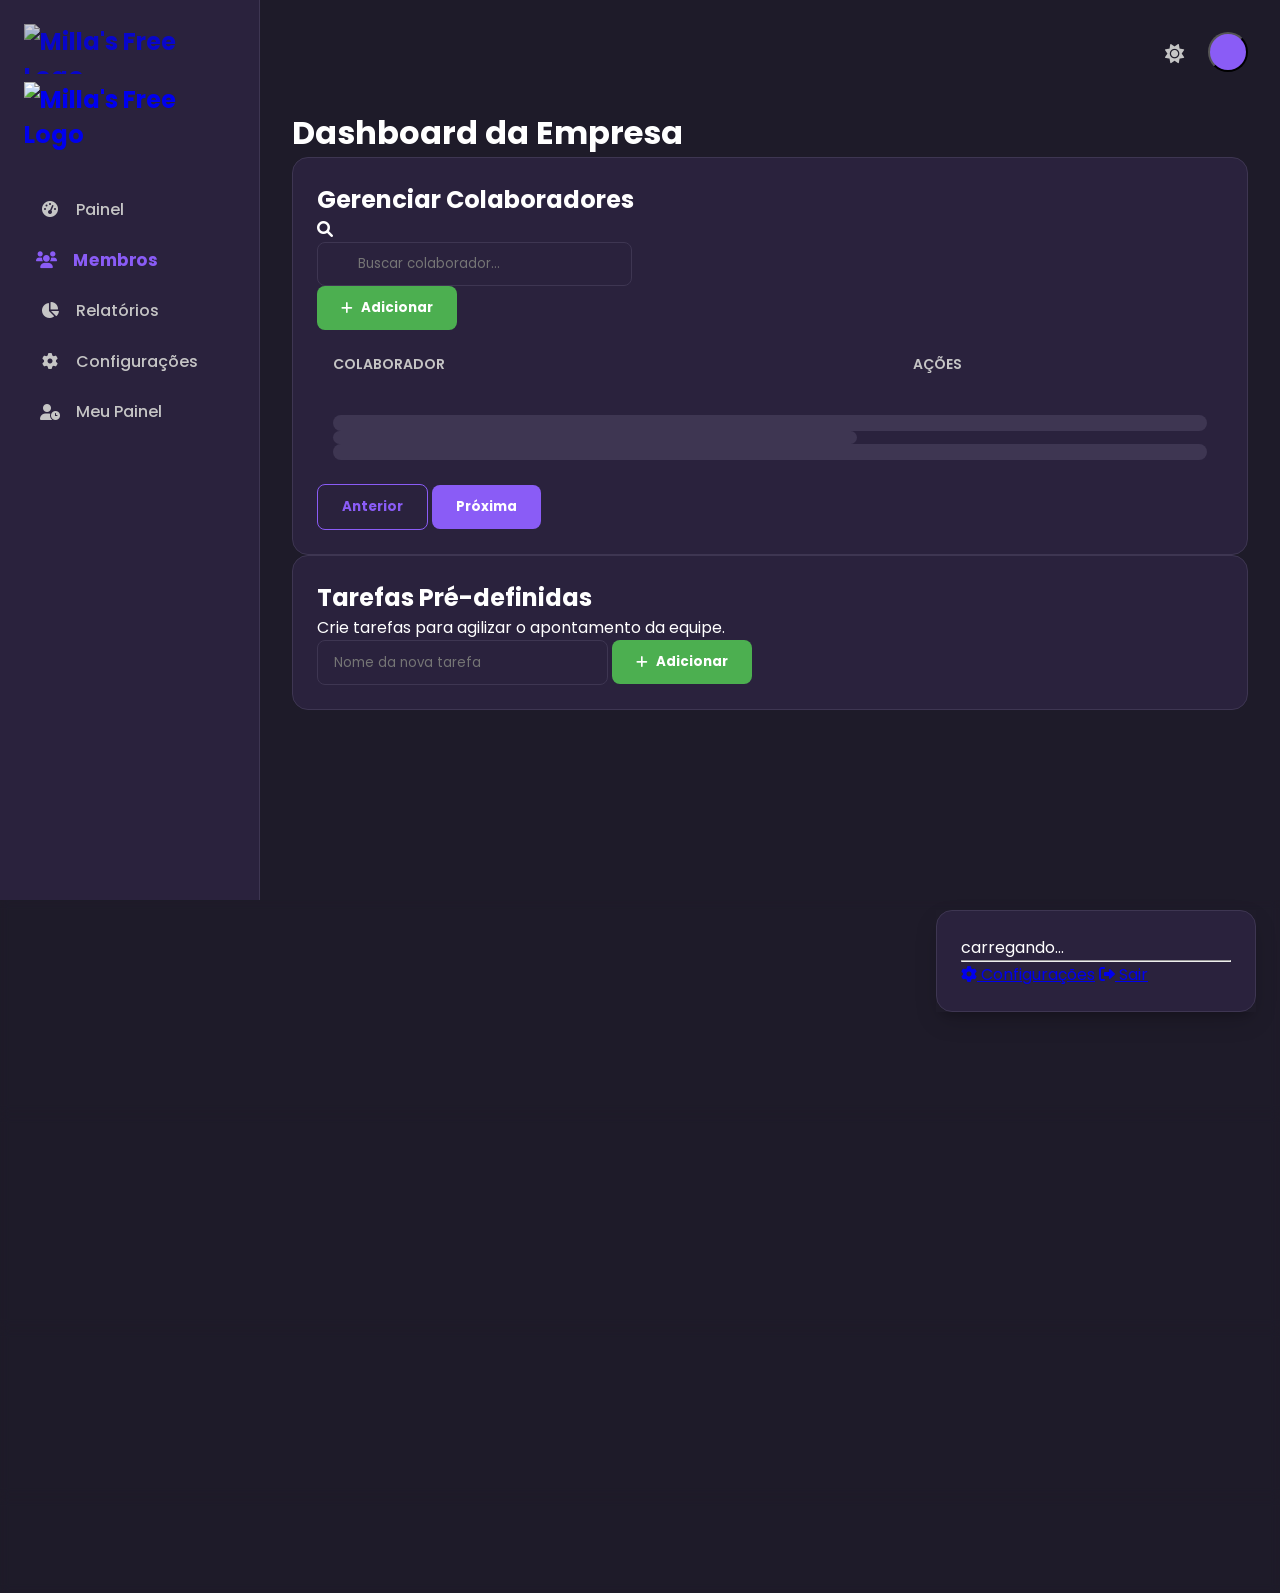
==== milla-s-free/html/company-dashboard.html @ 8ddd295e "fix(ui/theming): Padroniza cores de texto e inputs no tema escuro A cor do texto principal em alguma" ====
<!DOCTYPE html>
<html lang="pt-BR">
<head>
    <meta charset="UTF-8">
    <meta name="viewport" content="width=device-width, initial-scale=1.0">
    <title>Dashboard da Empresa - Milla's Free</title>
    <link rel="icon" type="image/png" href="../imagens/milasclock.png" sizes="any">
    <link rel="stylesheet" href="../css/styles.css">
    <script src="https://cdn.tailwindcss.com"></script>
    <script>
        tailwind.config = {
            darkMode: 'class'
        }
    </script>
    <script>
        // Previne o "flash" do tema incorreto (FOUC)
        (function() {
            const theme = localStorage.getItem('theme');
            if (theme === 'light') {
                document.documentElement.classList.remove('dark');
            } else {
                document.documentElement.classList.add('dark');
            }
        })();
    </script>
    <link href="https://cdnjs.cloudflare.com/ajax/libs/font-awesome/6.0.0-beta3/css/all.min.css" rel="stylesheet">
</head>
<body class="bg-main">

    <div class="dashboard-container">
        <!-- Sidebar -->
        <aside class="sidebar">
            <a href="landing.html" class="sidebar-header">
                <img src="../imagens/millasfull.png" alt="Milla's Free Logo" class="sidebar-logo block dark:hidden">
                <img src="../imagens/millas_escuro.png" alt="Milla's Free Logo" class="sidebar-logo-dark hidden dark:block">
            </a>
            <nav class="sidebar-nav">
                <ul>
                    <li><a href="index.html"><i class="fas fa-tachometer-alt"></i> <span>Painel</span></a></li>
                    <li><a href="company-dashboard.html" class="active"><i class="fas fa-users"></i> <span>Membros</span></a></li>
                    <li><a href="reports.html"><i class="fas fa-chart-pie"></i> <span>Relatórios</span></a></li>
                    <li><a href="settings.html"><i class="fas fa-cog"></i> <span>Configurações</span></a></li>
                    <li class="hidden"><a href="profile.html"><i class="fas fa-user-clock"></i> <span>Meu Painel</span></a></li>
                </ul>
            </nav>
        </aside>

        <!-- Conteúdo Principal -->
        <div class="main-content">
            <header class="main-header">
                <!-- O campo de busca foi movido para o card de gerenciamento de colaboradores -->
                <div class="header-actions">
                    <button id="theme-toggle" aria-label="Alternar tema" class="theme-toggle-btn">
                        <i class="fas fa-sun"></i>
                    </button>
                    <div id="profile-toggle" class="relative">
                        <button title="Configurações" class="profile-pic"></button>
                    </div>
                </div>
            </header>

            <main>
                <h1 class="text-3xl font-bold mb-6">Dashboard da Empresa</h1>
                <div class="card mb-10">
                    <div class="flex justify-between items-center mb-4 flex-wrap gap-4">
                        <div>
                            <h2 class="text-xl font-semibold">Gerenciar Colaboradores</h2>
                            <p id="company-email-display" class="text-sm text-secondary"></p>
                        </div>
                        <div class="flex items-center gap-4">
                            <div class="relative">
                                <div class="absolute inset-y-0 left-0 pl-3 flex items-center pointer-events-none">
                                    <i class="fas fa-search text-secondary"></i>
                                </div>
                                <input type="search" id="search-member-input" placeholder="Buscar colaborador..." class="w-64 p-3 search-input">
                            </div>
                            <button id="add-member-button" class="btn btn-success">
                                <i class="fas fa-plus"></i> Adicionar
                            </button>
                        </div>
                    </div>

                    <!-- Members List -->
                    <div class="data-table-container">
                        <table class="data-table">
                            <thead>
                                <tr>
                                    <th class="font-bold text-gray-300">Colaborador</th>
                                    <th class="text-right font-bold text-gray-300">Ações</th>
                                </tr>
                            </thead>
                            <tbody id="members-list">
                                <!-- Skeleton Loader -->
                                <tr class="skeleton-row">
                                    <td colspan="3">
                                        <div class="flex items-center justify-between">
                                            <div class="space-y-2">
                                                <div class="skeleton skeleton-text w-32"></div>
                                                <div class="skeleton skeleton-text-sm w-48"></div>
                                            </div>
                                            <div class="skeleton skeleton-text w-24 h-8"></div>
                                        </div>
                                    </td>
                                </tr>
                            </tbody>
                        </table>
                    </div>

                    <!-- Members Pagination -->
                    <div id="members-pagination-controls" class="flex justify-center items-center space-x-4 mt-6 hidden">
                        <button id="prev-members-page-button" class="btn btn-secondary">Anterior</button>
                        <button id="next-members-page-button" class="btn btn-primary">Próxima</button>
                    </div>
                </div>

                <div class="card mb-10">
                    <!-- Task Management Section -->
                    <h2 class="text-xl font-semibold">Tarefas Pré-definidas</h2>
                    <p class="text-sm text-secondary mb-6">Crie tarefas para agilizar o apontamento da equipe.</p>

                    <form id="add-task-form" class="flex items-center gap-2 mb-4" autocomplete="off">
                        <input type="text" id="new-task-name" name="dashboard_task_name" placeholder="Nome da nova tarefa" required autocomplete="off" class="flex-grow p-2.5">
                        <button type="submit" class="btn btn-success">
                            <i class="fas fa-plus"></i> Adicionar
                        </button>
                    </form>

                    <!-- Tasks List -->
                    <div id="tasks-list" class="grid grid-cols-1 md:grid-cols-2 gap-2">
                        <!-- Task items will be injected here by JS -->
                    </div>
                </div>
            </main>
        </div>
    </div>

    <!-- Modals Container -->
    <div id="modals-container">
        <!-- Overlay da Página (usado com modais) -->
        <div id="page-overlay" class="fixed inset-0 bg-black bg-opacity-20 hidden z-30"></div>        

        <!-- Modal de Adicionar Colaborador -->
        <div id="create-member-modal" class="fixed inset-0 modal-backdrop flex items-center justify-center hidden z-50">
            <div class="card p-6 rounded-xl shadow-xl w-full max-w-sm">
                <h3 class="text-xl font-bold mb-4">Adicionar Novo Colaborador</h3>
                <form id="create-member-form">
                    <div class="mb-4">
                        <label for="member-name" class="block text-sm font-medium mb-1">Nome</label>
                        <input id="member-name" type="text" required class="w-full p-2">
                    </div>
                    <div class="mb-6">
                        <label for="member-email" class="block text-sm font-medium mb-1">Email</label>
                        <input id="member-email" type="email" required class="w-full p-2">
                    </div>
                    <div class="flex justify-end space-x-4">
                        <button type="button" id="cancel-create-member-button" class="btn btn-secondary">Cancelar</button>
                        <button type="submit" id="submit-create-member" class="btn btn-primary w-48 text-center">
                            <span class="button-text">Adicionar Colaborador</span>
                            <i class="fas fa-spinner fa-spin hidden button-spinner"></i>
                        </button>
                    </div>
                </form>
            </div>
        </div>

        <!-- Modal de Editar Colaborador -->
        <div id="edit-member-modal" class="fixed inset-0 modal-backdrop flex items-center justify-center hidden z-50">
            <div class="card p-6 rounded-xl shadow-xl w-full max-w-sm">
                <h3 class="text-xl font-bold mb-4">Editar Colaborador</h3>
                <form id="edit-member-form">
                    <input type="hidden" id="edit-member-id">
                    <div class="mb-4">
                        <label for="edit-member-name" class="block text-sm font-medium mb-1">Nome</label>
                        <input id="edit-member-name" type="text" required class="w-full p-2">
                    </div>
                    <div class="mb-6">
                        <label for="edit-member-email" class="block text-sm font-medium mb-1">Email</label>
                        <input id="edit-member-email" type="email" required class="w-full p-2">
                    </div>
                    <div class="flex justify-end space-x-4">
                        <button type="button" id="cancel-edit-member-button" class="btn btn-secondary">Cancelar</button>
                        <button type="submit" id="save-edit-member-button" class="btn btn-primary w-24 text-center">
                            <span class="button-text">Salvar</span>
                            <i class="fas fa-spinner fa-spin hidden button-spinner"></i>
                        </button>
                    </div>
                </form>
            </div>
        </div>

        <!-- Modal de Editar Tarefa -->
        <div id="edit-task-modal" class="fixed inset-0 modal-backdrop flex items-center justify-center hidden z-50">
            <div class="card p-6 rounded-xl shadow-xl w-full max-w-sm">
                <h3 class="text-xl font-bold mb-4">Editar Tarefa</h3>
                <form id="edit-task-form">
                    <input type="hidden" id="edit-task-id">
                    <div class="mb-6">
                        <label for="edit-task-name" class="block text-sm font-medium mb-1">Nome da Tarefa</label>
                        <input id="edit-task-name" type="text" required class="w-full p-2">
                    </div>
                    <div class="flex justify-end space-x-4">
                        <button type="button" id="cancel-edit-task-button" class="btn btn-secondary">Cancelar</button>
                        <button type="submit" id="save-edit-task-button" class="btn btn-primary w-24 text-center">
                            <span class="button-text">Salvar</span>
                            <i class="fas fa-spinner fa-spin hidden button-spinner"></i>
                        </button>
                    </div>
                </form>
            </div>
        </div>

        <!-- Modal de Perfil (Reutilizável) -->
        <div id="profile-modal" class="dropdown-menu hidden z-40 !right-8 !top-[70px]">
            <div class="card p-4 w-full max-w-xs">
                <div id="user-view" class="space-y-3">
                    <div class="text-sm">
                        <p class="font-semibold" id="user-email-display">carregando...</p>
                        <div id="verification-status" class="text-xs mt-1"></div>
                    </div>
                    <hr class="border-border-color">
                    <a href="settings.html" class="block text-sm hover:text-primary"><i class="fas fa-cog w-6"></i> Configurações</a>
                    <a href="#" id="logout-button" class="block text-sm hover:text-primary"><i class="fas fa-sign-out-alt w-6"></i> Sair</a>
                </div>
            </div>
        </div>

        <!-- Modal de Mensagem -->
        <div id="message-modal" class="fixed inset-0 modal-backdrop flex items-center justify-center hidden z-50 p-4">
            <div class="card p-6 rounded-xl shadow-xl w-full max-w-sm text-center">
                <p id="message-text" class="text-lg font-semibold mb-4"></p>
                <div id="message-buttons" class="flex justify-center space-x-4">
                    <button id="message-ok" class="btn btn-primary">OK</button>
                    <button id="message-cancel" class="btn btn-secondary hidden">Cancelar</button>
                </div>
            </div>
        </div>
    </div>

    <script type="module" src="../js/company-dashboard.js"></script>
</body>
</html>
---- milla-s-free/css/styles.css ----
/*
  Estilos Globais Unificados - Milla's Free
  Tipografia: Poppins
*/

@import url('https://fonts.googleapis.com/css2?family=Poppins:wght@300;400;500;600;700;800&display=swap');

:root {
    /* Tema Claro */
    --bg-main: #f8f9fa;
    --bg-card: #ffffff;
    --bg-secondary: #f1f5f9;
    --accent-purple: #60519b;
    --text-primary: #1f2937;
    --text-secondary: #6b7280;
    --border-color: #e5e7eb;
    --shadow-color: rgba(96, 81, 155, 0.08);
}

html.dark {
    /* Tema Escuro */
    --bg-main: #1e1b29;
    --bg-card: #2a223d;
    --bg-secondary: #1e1b29;
    --accent-purple: #8a5cf6;
    --text-primary: #ffffff;
    --text-secondary: #c5c5c5;
    --border-color: #3e3652;
    --shadow-color: rgba(0, 0, 0, 0.2);
}

/* --- Cores de Status --- */
:root, html.dark {
    --status-green: #4CAF50;
    --status-blue: #2196F3;
    --status-red: #F44336;
    --status-yellow: #ffc107;
}

/* --- Estilos Base --- */
* {
    margin: 0;
    padding: 0;
    box-sizing: border-box;
    font-family: 'Poppins', sans-serif;
}

body {
    background-color: var(--bg-main);
    color: var(--text-primary);
    font-family: 'Poppins', sans-serif;
    -webkit-font-smoothing: antialiased;
    -moz-osx-font-smoothing: grayscale;
    transition: background-color 0.3s, color 0.3s;
}

.dashboard-container {
    display: flex;
    min-height: 100vh;
}

/* --- Layout Principal (Sidebar + Conteúdo) --- */
.sidebar {
    width: 260px;
    background-color: var(--bg-card);
    padding: 1.5rem;
    display: flex;
    flex-direction: column;
    flex-shrink: 0; /* Impede que a sidebar encolha */
    transition: width 0.3s ease;
    border-right: 1px solid var(--border-color);
}

.sidebar-logo {
    height: 50px; /* Altura do contêiner do logo */
    width: 100%;  /* Ocupa a largura disponível */
    object-fit: contain; /* Garante que a imagem inteira caiba no espaço */
    object-position: left center; /* Garante que o corte comece da direita */
    margin-bottom: 0.5rem;
    display: block;
    opacity: 0.8;
}

/* Garante que o logo do tema escuro tenha o mesmo comportamento */
.sidebar-logo-dark {
    height: 50px;
    width: 100%;
    object-fit: contain;
    object-position: left center;
}

.sidebar-header {
    font-size: 1.5rem;
    font-weight: 700;
    margin-bottom: 2rem;
    text-decoration: none;
    transition: opacity 0.2s ease-in-out;
}

.sidebar-header:hover {
    opacity: 0.8;
}

.sidebar-nav {
    flex-grow: 1;
}

.sidebar-nav ul {
    list-style: none;
    display: flex;
    flex-direction: column;
    height: 100%;
}

.sidebar-nav li a {
    display: flex;
    align-items: center;
    gap: 1rem;
    padding: 0.8rem 1rem;
    border-radius: 8px;
    text-decoration: none;
    color: var(--text-secondary);
    font-weight: 500;
    transition: all 0.2s ease-in-out;
}

.sidebar-nav li a:hover {
    color: var(--text-primary);
    transform: translateX(4px);
}

.sidebar-nav li a.active {
    color: var(--accent-purple);
    font-weight: 700;
    transform: scale(1.05);
}

.sidebar-nav li a i {
    width: 20px;
    text-align: center;
}

.sidebar-logout-item {
    margin-top: auto;
    padding-top: 1rem;
    border-top: 1px solid var(--border-color);
}

.sidebar-logout-item a:hover {
    background-color: transparent !important;
    color: var(--text-primary);
    transform: translateX(4px);
}

.main-content {
    flex-grow: 1;
    padding: 2rem;
    overflow-y: auto;
}

/* --- Cabeçalho --- */
.main-header {
    display: flex;
    justify-content: flex-end; 
    align-items: center;
    margin-bottom: 2rem;
}

.landing-header {
    background-color: var(--bg-header-landing-color, rgba(233, 233, 233, 0.8));
    backdrop-filter: blur(8px);
    -webkit-backdrop-filter: blur(8px);
    border-bottom: 1px solid var(--border-color);
}
html.dark .landing-header {
    --bg-header-landing-color: rgba(30, 27, 41, 0.75); /* Cor de fundo do tema escuro com transparência */
}

html:not(.dark) .landing-header {
    --bg-header-landing-color: rgba(248, 249, 250, 0.8);
}

.header-actions {
    display: flex;
    align-items: center;
    gap: 1.5rem;
}

.header-actions i, .header-actions .theme-toggle-btn {
    font-size: 1.2rem;
    color: var(--text-secondary);
    cursor: pointer;
    background: none;
    border: none;
}

.profile-pic {
    width: 40px;
    height: 40px;
    border-radius: 50%;
    background-color: var(--accent-purple);
    cursor: pointer;
}

/* --- Componentes --- */
.card {
    background-color: var(--bg-card);
    border-radius: 1rem;
    padding: 1.5rem;
    box-shadow: var(--shadow);
    border: 1px solid var(--border-color);
}

.card.danger-zone {
    border-color: var(--status-red);
    background-color: rgba(244, 67, 54, 0.05);
}

.btn {
    display: inline-flex;
    align-items: center;
    justify-content: center;
    gap: 0.5rem;
    font-weight: bold;
    padding: 0.75rem 1.5rem;
    border-radius: 0.5rem;
    transition: all 0.2s ease-in-out;
    border: none;
    cursor: pointer;
    text-decoration: none !important;
    white-space: nowrap;
}
.btn:hover {
    transform: translateY(-2px);
}
.btn:active {
    transform: translateY(0);
    box-shadow: var(--shadow);
}
.btn.disabled, .btn:disabled {
    opacity: 0.5;
    cursor: not-allowed;
    transform: none;
    box-shadow: none;
}

.btn-icon {
    background-color: transparent;
    padding: 0.5rem;
    color: var(--text-secondary);
}
.btn-sm {
    padding: 0.25rem 0.75rem;
    font-size: 0.875rem;
}

.btn-primary { background-color: var(--accent-purple); color: #fff; }
.btn-primary:hover { background-color: var(--accent-purple); opacity: 0.9; }

.btn-success { background-color: var(--status-green); color: #fff; }
.btn-success:hover { background-color: var(--status-green); opacity: 0.9; }

.btn-danger { background-color: var(--status-red); color: #fff; }
.btn-danger:hover { background-color: var(--status-red); opacity: 0.9; }

.btn-warning { background-color: var(--status-yellow); color: #111; }
.btn-warning:hover { background-color: var(--status-yellow); opacity: 0.9; }

.btn-secondary {
    background-color: transparent;
    color: var(--accent-purple);
    border: 1px solid var(--accent-purple);
}
.btn-secondary:hover { background-color: var(--accent-purple); color: #fff; }

.text-primary {
    color: var(--accent-purple);
}

input[type="text"],
input[type="email"],
input[type="password"],
input[type="number"],
input[type="date"],
input[type="search"],
select {
    background-color: var(--bg-main);
    border: 1px solid var(--border-color);
    border-radius: 8px;
    padding: 0.7rem 1rem;
    color: var(--text-primary);
    transition: border-color 0.2s, box-shadow 0.2s;
}

input:focus, select:focus {
    outline: none;
    border-color: var(--accent-purple);
    box-shadow: 0 0 0 3px rgba(138, 92, 246, 0.2);
}

html.dark input, html.dark select {
    background-color: var(--bg-card);
}

/* Oculta os botões de "spin" (setas de aumentar/diminuir) nos inputs do tipo number */
input[type=number]::-webkit-inner-spin-button,
input[type=number]::-webkit-outer-spin-button {
  -webkit-appearance: none;
  margin: 0;
}

input[type=number] {
  -moz-appearance: textfield;
}

/* --- Tabela --- */
.data-table-container {
    width: 100%;
    overflow-x: auto;
}

.data-table {
    width: 100%;
    border-collapse: separate;
    border-spacing: 0 0.5rem;
    text-align: left;
}

.data-table th, .data-table td {
    padding: 1rem;
    vertical-align: middle;
}

.data-table thead tr {
    background-color: transparent !important;
}

.data-table tbody tr {
    background-color: var(--bg-card);
    border-radius: 0.5rem;
    transition: transform 0.2s;
}

.data-table th {
    color: var(--text-secondary);
    font-weight: 600;
    font-size: 0.875rem;
    text-transform: uppercase;
}

.status-badge {
    padding: 0.3rem 0.8rem;
    border-radius: 99px;
    font-weight: 600;
    color: #fff;
    font-size: 0.8rem;
}

.status-approved { background-color: var(--status-green); }
.status-pending { background-color: var(--status-yellow); color: #111; }
.status-rejected { background-color: var(--status-red); }

/* --- Itens Gerados Dinamicamente --- */
.member-item, .task-item {
    background-color: var(--bg-main);
    padding: 1rem;
    border-radius: 0.5rem;
    display: flex;
    justify-content: space-between;
    align-items: center;
}

.token-input {
    background-color: var(--bg-card);
    border: 1px solid var(--border-color);
    font-family: inherit;
}

.modal-backdrop {
    background-color: rgba(30, 27, 41, 0.5); /* Cor sólida com transparência */
    backdrop-filter: blur(4px);
    -webkit-backdrop-filter: blur(4px);
}

html:not(.dark) .modal-backdrop {
    background-color: rgba(248, 249, 250, 0.5); /* Versão para tema claro */
}

.token-input.token-copied-glow {
    animation: glow 1.5s ease-out;
}

@keyframes glow {
    0% {
        box-shadow: 0 0 0 0 rgba(138, 92, 246, 0.4);
    }
    100% {
        box-shadow: 0 0 0 10px rgba(138, 92, 246, 0);
    }
}

/* --- Animações de Scroll --- */
.animate-on-scroll {
    opacity: 0;
    transform: translateY(20px);
    transition: opacity 0.6s ease-out, transform 0.6s ease-out;
}

.animate-on-scroll.visible {
    opacity: 1;
    transform: translateY(0);
}

/* Atraso escalonado para animação de itens em grid/lista */
.animate-on-scroll.delay-1 { transition-delay: 0.1s; }
.animate-on-scroll.delay-2 { transition-delay: 0.2s; }
.animate-on-scroll.delay-3 { transition-delay: 0.3s; }
.animate-on-scroll.delay-4 { transition-delay: 0.4s; }

/* --- Calculator Section --- */
.calculator-result {
    background-color: var(--bg-main);
}

/* --- Sandbox Section --- */
.sandbox-chart-container {
    background-color: var(--bg-main);
}

/* --- Pricing Section --- */
.pricing-pro {
    border-color: var(--accent-purple);
    transform: scale(1.05);
    box-shadow: 0 20px 40px var(--shadow-color);
}

/* --- FAQ Section --- */
.faq-item summary::after {
    content: '\f078'; /* Font Awesome chevron-down */
    font-family: 'Font Awesome 6 Free';
    font-weight: 900;
    float: right;
    transition: transform 0.2s;
}
.faq-item[open] summary::after {
    transform: rotate(180deg);
}

/* --- Transformation Story Section --- */
.transformation-story .before { border-left: 4px solid var(--status-red); padding-left: 1rem; }
.transformation-story .after { border-left: 4px solid var(--status-green); padding-left: 1rem; }


html.dark .landing-header a.font-semibold:hover {
    color: var(--text-primary);
}

/* --- Landing Page --- */
.section-bg {
    background-color: var(--bg-secondary);
}
html:not(.dark) .section-bg {
    background-color: #f1f5f9;
}

.step-card {
    border-left: 4px solid var(--accent-purple);
}

.feature-card-landing {
    text-align: center;
    transition: transform 0.2s, box-shadow 0.2s;
}
.feature-card-landing:hover {
    transform: translateY(-5px);
    box-shadow: 0 10px 30px var(--shadow-color);
}

.feature-card-landing .icon {
    background-color: var(--accent-purple);
    color: #fff;
    width: 4rem;
    height: 4rem;
    border-radius: 50%;
    display: inline-flex;
    align-items: center;
    justify-content: center;
    font-size: 1.75rem;
    margin: 0 auto 1.5rem auto;
}

/* --- Responsividade --- */
@media (max-width: 768px) {
    .dashboard-container {
        flex-direction: column;
    }
    .sidebar {
        width: 100%;
        height: auto;
        flex-direction: row;
        justify-content: space-around;
        padding: 0.5rem;
    }
    .sidebar-header, .sidebar-nav li span {
        display: none;
    }
    .sidebar-nav ul {
        display: flex;
        gap: 0.5rem;
    }
    .main-header {
        flex-direction: column;
        gap: 1rem;
    }
}

/* --- Loading Skeleton --- */
.skeleton {
    animation: pulse 1.5s cubic-bezier(0.4, 0, 0.6, 1) infinite;
    background-color: var(--border-color);
    border-radius: 0.5rem;
}

.skeleton-text {
    height: 1em;
    width: 100%;
}

.skeleton-text-sm {
    height: 0.8em;
    width: 60%;
}

@keyframes pulse {
    0%, 100% {
        opacity: 1;
    }
    50% {
        opacity: .5;
    }
}

/* --- Dropdown Menu (Login Modal) --- */
.dropdown-menu {
    position: absolute;
    top: calc(100% + 10px); /* Posiciona 10px abaixo do header */
    right: 1.5rem; /* Alinha com o padding do container do nav */
    z-index: 40; /* Abaixo do header (z-50) mas acima do resto */
    width: 320px; /* Largura fixa para o dropdown */
    box-shadow: 0 10px 25px -5px var(--shadow-color), 0 8px 10px -6px var(--shadow-color);
}

/* --- Correção: posicionamento e estilo do ícone de busca */
.search-input-wrapper { position: relative; display: inline-block; }
.search-input-wrapper .search-icon,
.search-icon {
    position: absolute;
    left: 12px;
    top: 50%;
    transform: translateY(-50%);
    pointer-events: none;
    color: var(--text-secondary);
    font-size: 0.95rem;
    background: transparent; /* garante que não haja círculo/colorização inesperada */
    width: 1.25rem;
    height: 1.25rem;
    display: inline-flex;
    align-items: center;
    justify-content: center;
    line-height: 1;
    border-radius: 0;
}

/* garante espaço à esquerda para o ícone */
.search-input, input[type="search"].search-input {
    padding-left: 2.5rem !important; /* 40px - Garante espaço para o ícone da lupa */
}
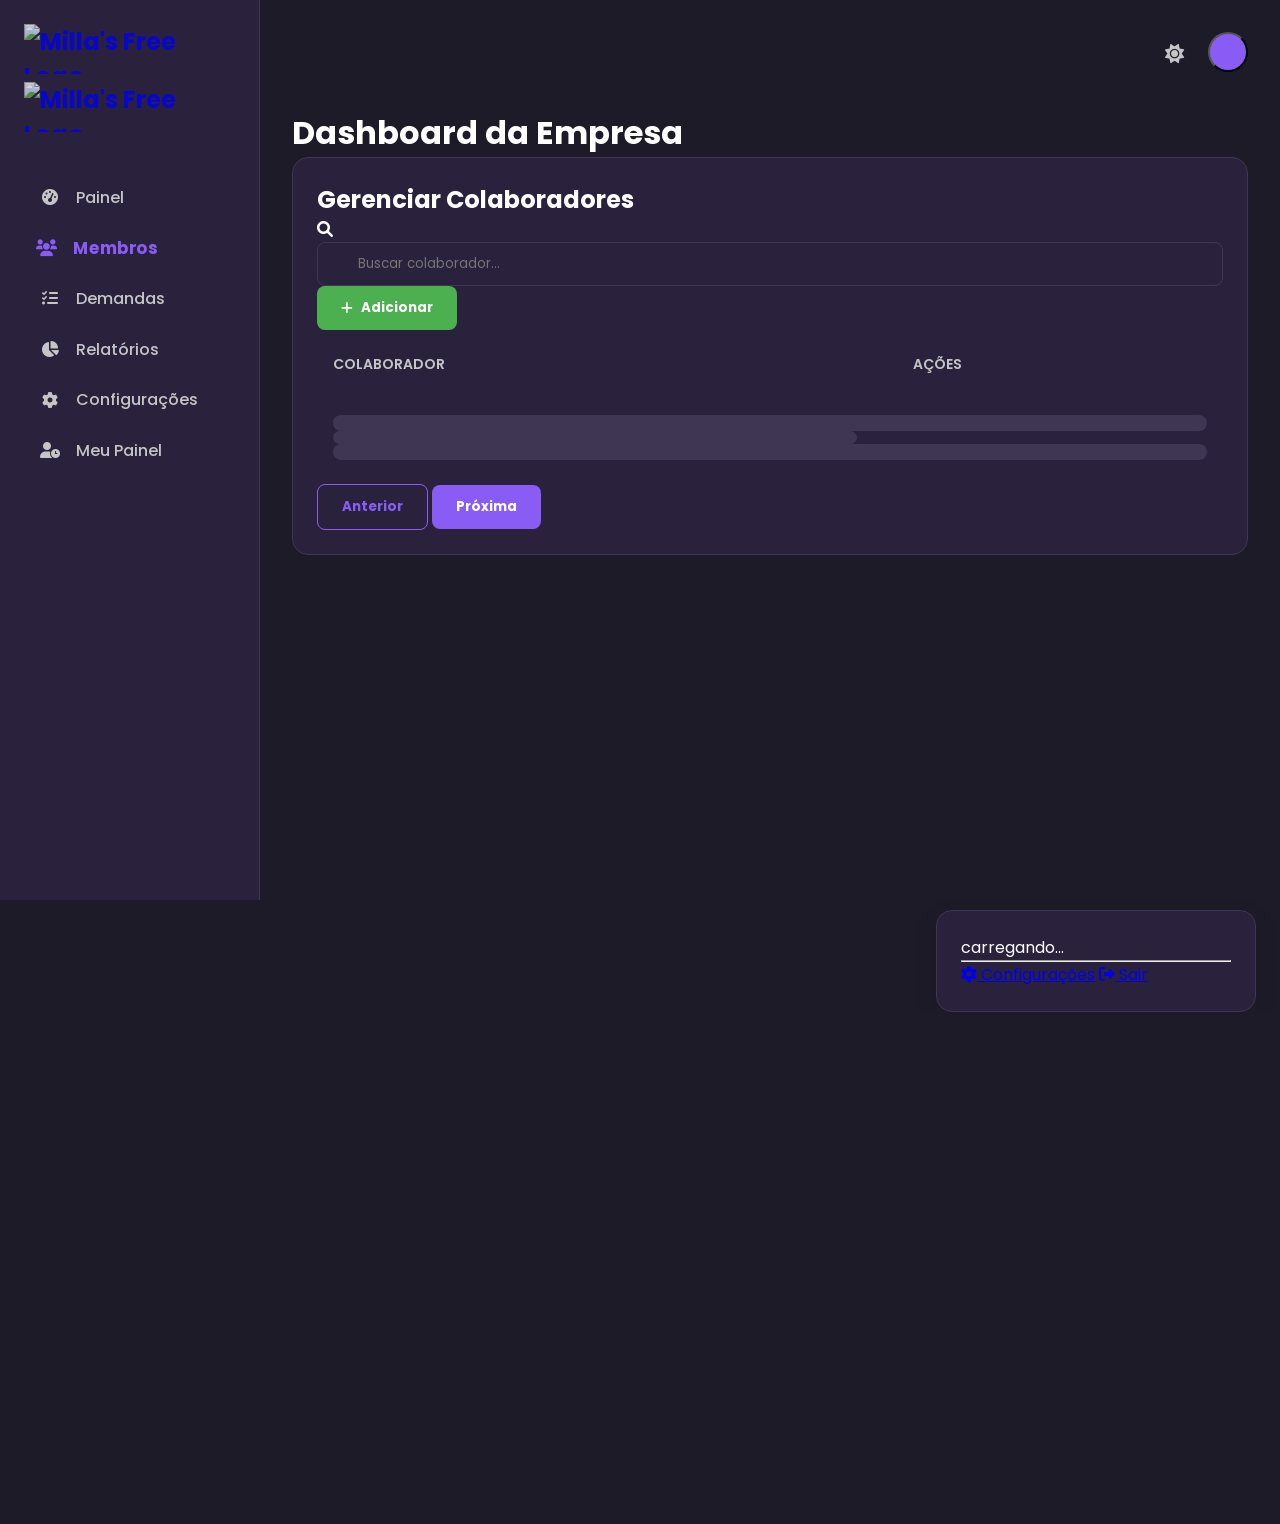
==== commit ad2a6970: "feat(demands): Implementa módulo completo de gerenciamento de demandas Este commit introduz a nova s" ====
--- a/milla-s-free/html/company-dashboard.html
+++ b/milla-s-free/html/company-dashboard.html
@@ -38,6 +38,7 @@
                 <ul>
                     <li><a href="index.html"><i class="fas fa-tachometer-alt"></i> <span>Painel</span></a></li>
                     <li><a href="company-dashboard.html" class="active"><i class="fas fa-users"></i> <span>Membros</span></a></li>
+                    <li><a href="demands.html"><i class="fas fa-tasks"></i> <span>Demandas</span></a></li>
                     <li><a href="reports.html"><i class="fas fa-chart-pie"></i> <span>Relatórios</span></a></li>
                     <li><a href="settings.html"><i class="fas fa-cog"></i> <span>Configurações</span></a></li>
                     <li class="hidden"><a href="profile.html"><i class="fas fa-user-clock"></i> <span>Meu Painel</span></a></li>
@@ -113,23 +114,6 @@
                     </div>
                 </div>
 
-                <div class="card mb-10">
-                    <!-- Task Management Section -->
-                    <h2 class="text-xl font-semibold">Tarefas Pré-definidas</h2>
-                    <p class="text-sm text-secondary mb-6">Crie tarefas para agilizar o apontamento da equipe.</p>
-
-                    <form id="add-task-form" class="flex items-center gap-2 mb-4" autocomplete="off">
-                        <input type="text" id="new-task-name" name="dashboard_task_name" placeholder="Nome da nova tarefa" required autocomplete="off" class="flex-grow p-2.5">
-                        <button type="submit" class="btn btn-success">
-                            <i class="fas fa-plus"></i> Adicionar
-                        </button>
-                    </form>
-
-                    <!-- Tasks List -->
-                    <div id="tasks-list" class="grid grid-cols-1 md:grid-cols-2 gap-2">
-                        <!-- Task items will be injected here by JS -->
-                    </div>
-                </div>
             </main>
         </div>
     </div>
@@ -188,27 +172,6 @@
             </div>
         </div>
 
-        <!-- Modal de Editar Tarefa -->
-        <div id="edit-task-modal" class="fixed inset-0 modal-backdrop flex items-center justify-center hidden z-50">
-            <div class="card p-6 rounded-xl shadow-xl w-full max-w-sm">
-                <h3 class="text-xl font-bold mb-4">Editar Tarefa</h3>
-                <form id="edit-task-form">
-                    <input type="hidden" id="edit-task-id">
-                    <div class="mb-6">
-                        <label for="edit-task-name" class="block text-sm font-medium mb-1">Nome da Tarefa</label>
-                        <input id="edit-task-name" type="text" required class="w-full p-2">
-                    </div>
-                    <div class="flex justify-end space-x-4">
-                        <button type="button" id="cancel-edit-task-button" class="btn btn-secondary">Cancelar</button>
-                        <button type="submit" id="save-edit-task-button" class="btn btn-primary w-24 text-center">
-                            <span class="button-text">Salvar</span>
-                            <i class="fas fa-spinner fa-spin hidden button-spinner"></i>
-                        </button>
-                    </div>
-                </form>
-            </div>
-        </div>
-
         <!-- Modal de Perfil (Reutilizável) -->
         <div id="profile-modal" class="dropdown-menu hidden z-40 !right-8 !top-[70px]">
             <div class="card p-4 w-full max-w-xs">
--- a/milla-s-free/css/styles.css
+++ b/milla-s-free/css/styles.css
@@ -4,6 +4,10 @@
 */
 
 @import url('https://fonts.googleapis.com/css2?family=Poppins:wght@300;400;500;600;700;800&display=swap');
+
+html{
+    scroll-behavior: smooth;
+}
 
 :root {
     /* Tema Claro */
@@ -45,6 +49,11 @@
     font-family: 'Poppins', sans-serif;
 }
 
+html, body {
+    height: 100%;
+    overflow: auto; /* Impede o scroll do body, permitindo que apenas o main-content role */
+}
+
 body {
     background-color: var(--bg-main);
     color: var(--text-primary);
@@ -56,7 +65,7 @@
 
 .dashboard-container {
     display: flex;
-    min-height: 100vh;
+    height: 100%; /* Garante que o container ocupe toda a altura disponível */
 }
 
 /* --- Layout Principal (Sidebar + Conteúdo) --- */
@@ -69,6 +78,7 @@
     flex-shrink: 0; /* Impede que a sidebar encolha */
     transition: width 0.3s ease;
     border-right: 1px solid var(--border-color);
+    height: 100%; /* Garante que a sidebar ocupe toda a altura do dashboard-container */
 }
 
 .sidebar-logo {
@@ -87,6 +97,9 @@
     width: 100%;
     object-fit: contain;
     object-position: left center;
+    margin-bottom: 0.5rem; /* Adicionado para alinhar com o logo do tema claro */
+    display: block; /* Adicionado para alinhar com o logo do tema claro */
+    opacity: 0.8; /* Adicionado para alinhar com o logo do tema claro */
 }
 
 .sidebar-header {
@@ -156,6 +169,7 @@
     flex-grow: 1;
     padding: 2rem;
     overflow-y: auto;
+    height: 100%; /* Garante que o conteúdo principal ocupe toda a altura e role */
 }
 
 /* --- Cabeçalho --- */
@@ -283,22 +297,24 @@
 input[type="number"],
 input[type="date"],
 input[type="search"],
-select {
+select,
+textarea {
     background-color: var(--bg-main);
     border: 1px solid var(--border-color);
     border-radius: 8px;
     padding: 0.7rem 1rem;
     color: var(--text-primary);
     transition: border-color 0.2s, box-shadow 0.2s;
-}
-
-input:focus, select:focus {
+    width: 100%; /* Garante que o textarea também ocupe 100% por padrão */
+}
+
+input:focus, select:focus, textarea:focus {
     outline: none;
     border-color: var(--accent-purple);
     box-shadow: 0 0 0 3px rgba(138, 92, 246, 0.2);
 }
 
-html.dark input, html.dark select {
+html.dark input, html.dark select, html.dark textarea {
     background-color: var(--bg-card);
 }
 
@@ -421,6 +437,12 @@
 .calculator-result {
     background-color: var(--bg-main);
 }
+.loss-amount {
+    word-break: break-word; /* Permite quebrar a palavra/número se necessário */
+    hyphens: auto;          /* Ajuda na quebra de linha (suporte varia entre navegadores) */
+    overflow-wrap: break-word; /* Garante a quebra em mais cenários */
+}
+
 
 /* --- Sandbox Section --- */
 .sandbox-chart-container {
@@ -574,4 +596,9 @@
 /* garante espaço à esquerda para o ícone */
 .search-input, input[type="search"].search-input {
     padding-left: 2.5rem !important; /* 40px - Garante espaço para o ícone da lupa */
+}
+.segmented-control .active {
+    background-color: var(--accent-purple);
+    color: #ffffff;
+    border-color: var(--accent-purple);
 }
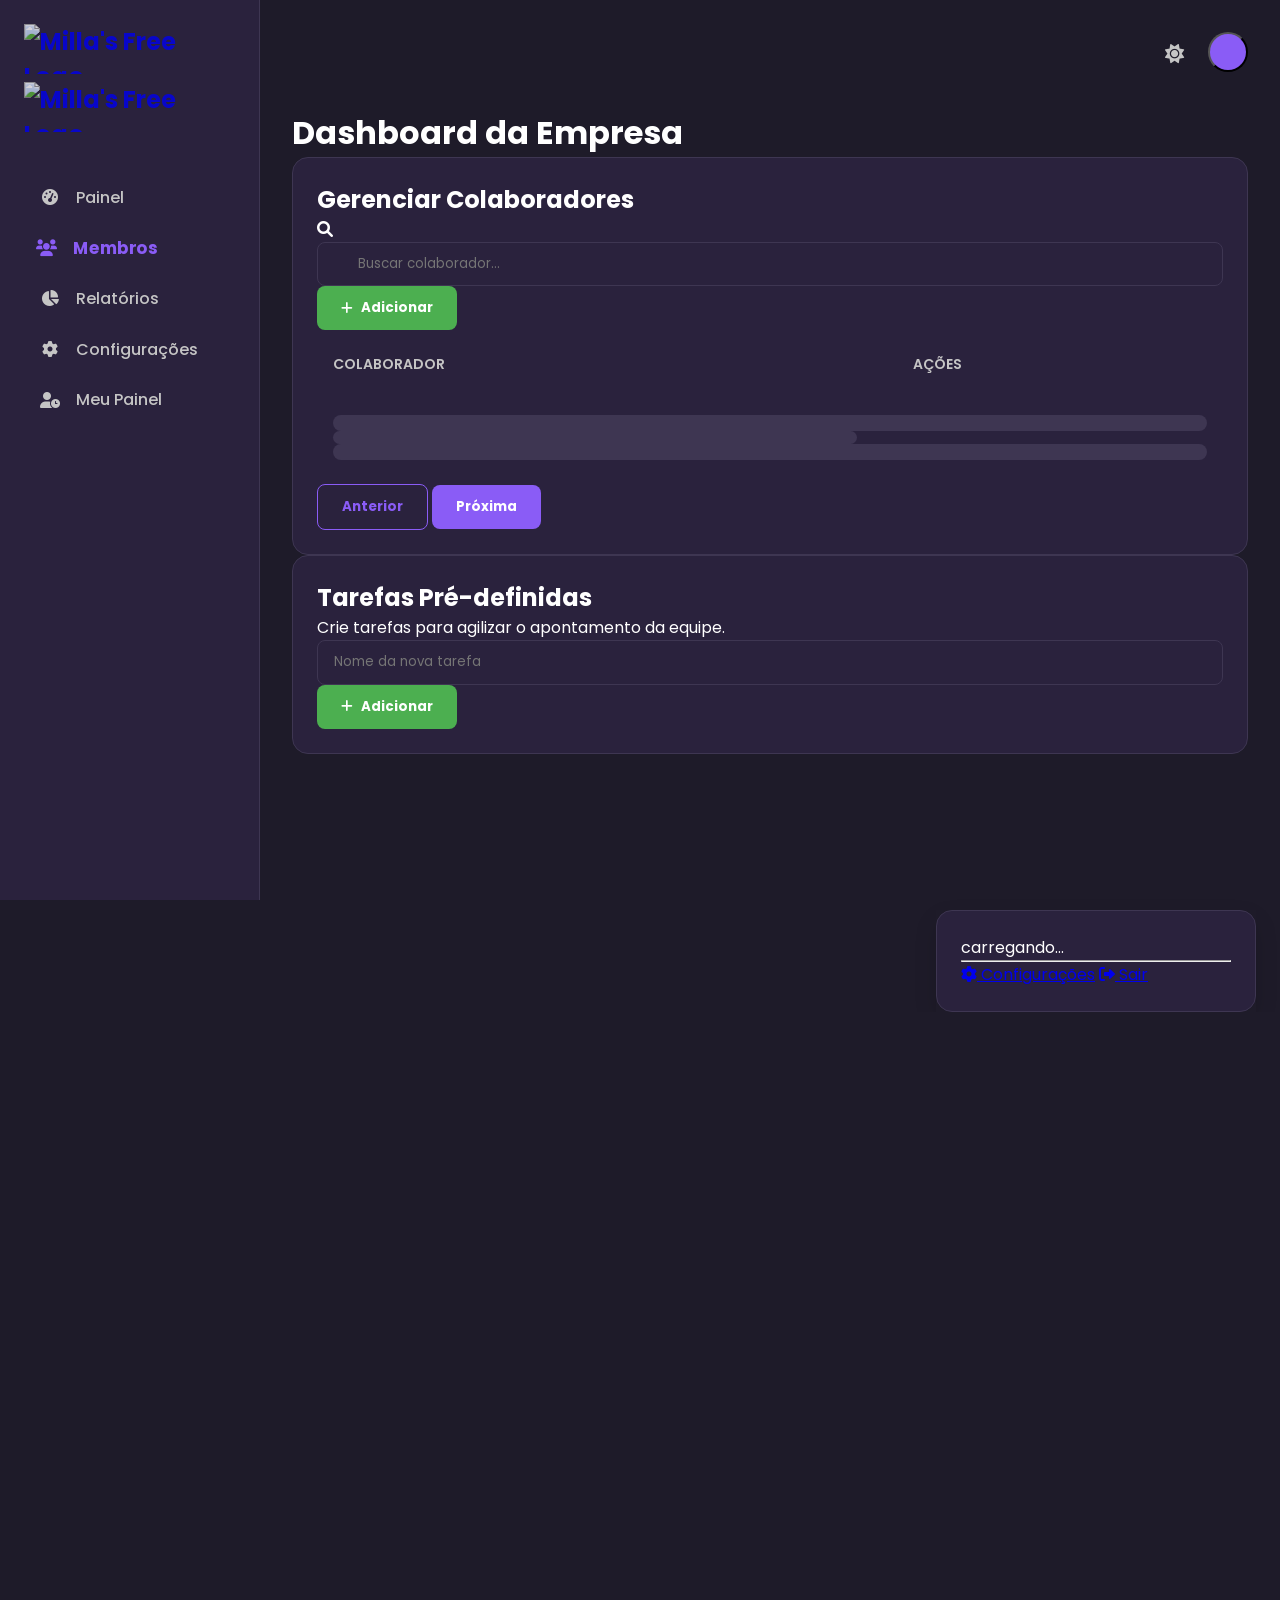
==== commit 6f20bd11: "feat: Refatora sistema para funcionar sem Cloud Functions no plano gratuito Este commit remove a dep" ====
--- a/milla-s-free/html/company-dashboard.html
+++ b/milla-s-free/html/company-dashboard.html
@@ -38,7 +38,6 @@
                 <ul>
                     <li><a href="index.html"><i class="fas fa-tachometer-alt"></i> <span>Painel</span></a></li>
                     <li><a href="company-dashboard.html" class="active"><i class="fas fa-users"></i> <span>Membros</span></a></li>
-                    <li><a href="demands.html"><i class="fas fa-tasks"></i> <span>Demandas</span></a></li>
                     <li><a href="reports.html"><i class="fas fa-chart-pie"></i> <span>Relatórios</span></a></li>
                     <li><a href="settings.html"><i class="fas fa-cog"></i> <span>Configurações</span></a></li>
                     <li class="hidden"><a href="profile.html"><i class="fas fa-user-clock"></i> <span>Meu Painel</span></a></li>
@@ -114,6 +113,23 @@
                     </div>
                 </div>
 
+                <div class="card mb-10">
+                    <!-- Task Management Section -->
+                    <h2 class="text-xl font-semibold">Tarefas Pré-definidas</h2>
+                    <p class="text-sm text-secondary mb-6">Crie tarefas para agilizar o apontamento da equipe.</p>
+
+                    <form id="add-task-form" class="flex items-center gap-2 mb-4" autocomplete="off">
+                        <input type="text" id="new-task-name" name="dashboard_task_name" placeholder="Nome da nova tarefa" required autocomplete="off" class="flex-grow p-2.5">
+                        <button type="submit" class="btn btn-success">
+                            <i class="fas fa-plus"></i> Adicionar
+                        </button>
+                    </form>
+
+                    <!-- Tasks List -->
+                    <div id="tasks-list" class="grid grid-cols-1 md:grid-cols-2 gap-2">
+                        <!-- Task items will be injected here by JS -->
+                    </div>
+                </div>
             </main>
         </div>
     </div>
@@ -172,6 +188,44 @@
             </div>
         </div>
 
+        <!-- Modal de Editar Tarefa -->
+        <div id="edit-task-modal" class="fixed inset-0 modal-backdrop flex items-center justify-center hidden z-50">
+            <div class="card p-6 rounded-xl shadow-xl w-full max-w-sm">
+                <h3 class="text-xl font-bold mb-4">Editar Tarefa</h3>
+                <form id="edit-task-form">
+                    <input type="hidden" id="edit-task-id">
+                    <div class="mb-6">
+                        <label for="edit-task-name" class="block text-sm font-medium mb-1">Nome da Tarefa</label>
+                        <input id="edit-task-name" type="text" required class="w-full p-2">
+                    </div>
+                    <div class="flex justify-end space-x-4">
+                        <button type="button" id="cancel-edit-task-button" class="btn btn-secondary">Cancelar</button>
+                        <button type="submit" id="save-edit-task-button" class="btn btn-primary w-24 text-center">
+                            <span class="button-text">Salvar</span>
+                            <i class="fas fa-spinner fa-spin hidden button-spinner"></i>
+                        </button>
+                    </div>
+                </form>
+            </div>
+        </div>
+
+        <!-- Modal para Exibir o Token -->
+        <div id="show-token-modal" class="fixed inset-0 modal-backdrop flex items-center justify-center hidden z-50">
+            <div class="card p-6 rounded-xl shadow-xl w-full max-w-md text-center">
+                <h3 class="text-xl font-bold mb-2">Token de Acesso do Colaborador</h3>
+                <p class="text-secondary mb-4">Copie e envie este token para o colaborador. Ele é usado para o primeiro acesso.</p>
+                <div class="bg-base-300 p-4 rounded-lg mb-6">
+                    <p id="show-token-value" class="text-lg font-mono break-all">carregando...</p>
+                </div>
+                <div class="flex justify-center space-x-4">
+                    <button id="close-token-modal-button" class="btn btn-secondary">Fechar</button>
+                    <button id="copy-token-button" class="btn btn-primary">
+                        <i class="fas fa-copy mr-2"></i>Copiar Token
+                    </button>
+                </div>
+            </div>
+        </div>
+
         <!-- Modal de Perfil (Reutilizável) -->
         <div id="profile-modal" class="dropdown-menu hidden z-40 !right-8 !top-[70px]">
             <div class="card p-4 w-full max-w-xs">
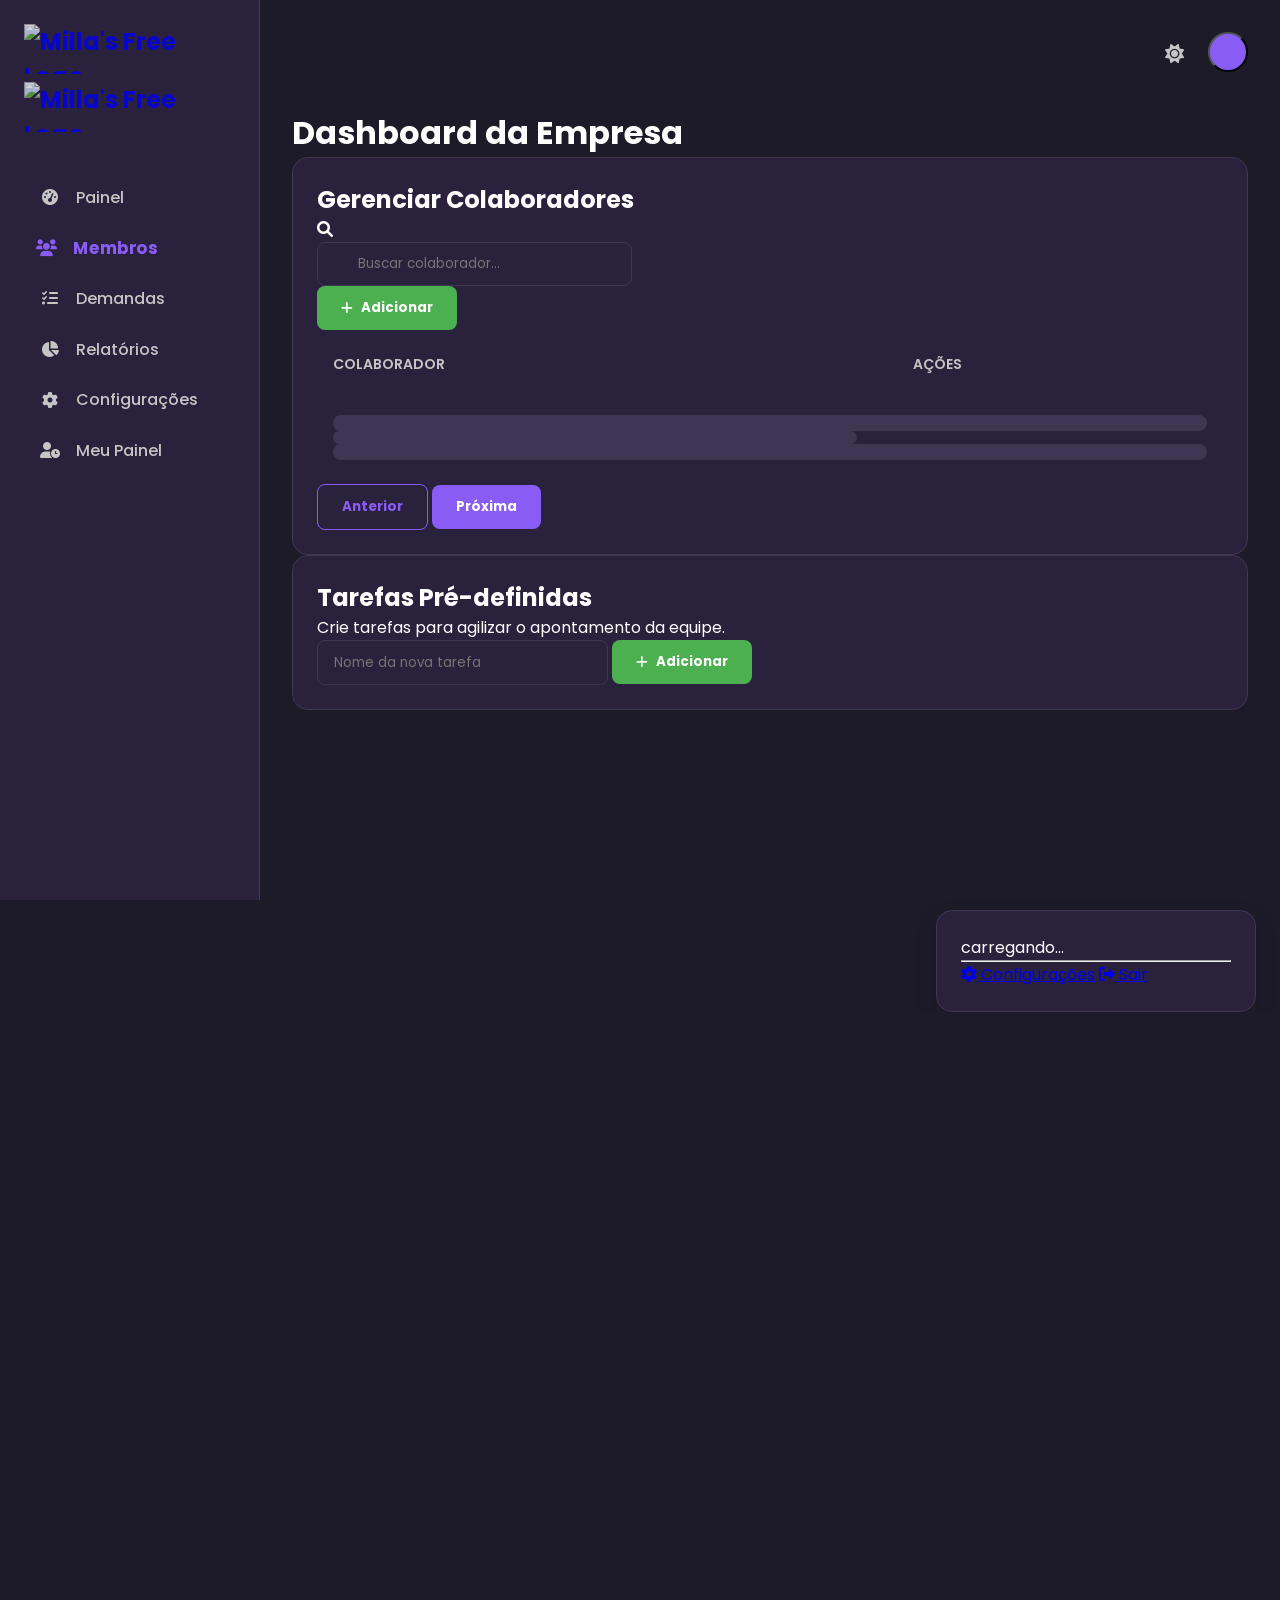
==== commit 1e207901: "feat: Cria página de planos detalhada e melhora a jornada do usuário Este commit introduz uma nova p" ====
--- a/milla-s-free/html/company-dashboard.html
+++ b/milla-s-free/html/company-dashboard.html
@@ -38,6 +38,7 @@
                 <ul>
                     <li><a href="index.html"><i class="fas fa-tachometer-alt"></i> <span>Painel</span></a></li>
                     <li><a href="company-dashboard.html" class="active"><i class="fas fa-users"></i> <span>Membros</span></a></li>
+                    <li><a href="demands.html"><i class="fas fa-tasks"></i> <span>Demandas</span></a></li>
                     <li><a href="reports.html"><i class="fas fa-chart-pie"></i> <span>Relatórios</span></a></li>
                     <li><a href="settings.html"><i class="fas fa-cog"></i> <span>Configurações</span></a></li>
                     <li class="hidden"><a href="profile.html"><i class="fas fa-user-clock"></i> <span>Meu Painel</span></a></li>
--- a/milla-s-free/css/styles.css
+++ b/milla-s-free/css/styles.css
@@ -305,7 +305,6 @@
     padding: 0.7rem 1rem;
     color: var(--text-primary);
     transition: border-color 0.2s, box-shadow 0.2s;
-    width: 100%; /* Garante que o textarea também ocupe 100% por padrão */
 }
 
 input:focus, select:focus, textarea:focus {
@@ -314,7 +313,7 @@
     box-shadow: 0 0 0 3px rgba(138, 92, 246, 0.2);
 }
 
-html.dark input, html.dark select, html.dark textarea {
+html.dark input, html.dark select {
     background-color: var(--bg-card);
 }
 
@@ -396,6 +395,12 @@
     background-color: rgba(30, 27, 41, 0.5); /* Cor sólida com transparência */
     backdrop-filter: blur(4px);
     -webkit-backdrop-filter: blur(4px);
+}
+
+/* Garante que o texto dentro dos modais seja branco no tema escuro */
+html.dark .modal-backdrop .card,
+html.dark .dropdown-menu .card {
+    color: var(--text-primary); /* --text-primary é #ffffff no tema escuro */
 }
 
 html:not(.dark) .modal-backdrop {
@@ -601,4 +606,54 @@
     background-color: var(--accent-purple);
     color: #ffffff;
     border-color: var(--accent-purple);
+}
+
+/* --- Estilos para a Tabela de Planos (plans.html) --- */
+.plan-highlight-header {
+    background-color: var(--bg-highlight-plan-header);
+    border-left: 2px solid var(--accent-purple);
+    border-right: 2px solid var(--accent-purple);
+    box-shadow: 0 4px 15px rgba(0, 0, 0, 0.1);
+    position: relative; /* Para o badge "Popular" */
+    z-index: 1; /* Garante que a coluna esteja acima das outras */
+}
+
+.plan-highlight-cell {
+    background-color: var(--bg-highlight-plan-cell);
+    border-left: 1px solid var(--border-color);
+    border-right: 1px solid var(--border-color);
+}
+
+html.dark .plan-highlight-header {
+    --bg-highlight-plan-header: rgba(138, 92, 246, 0.25); /* Roxo mais forte para o cabeçalho escuro */
+}
+html:not(.dark) .plan-highlight-header {
+    --bg-highlight-plan-header: rgba(96, 81, 155, 0.15); /* Roxo mais claro para o cabeçalho claro */
+}
+
+html.dark .plan-highlight-cell {
+    --bg-highlight-plan-cell: rgba(138, 92, 246, 0.1); /* Roxo sutil para células escuras */
+}
+html:not(.dark) .plan-highlight-cell {
+    --bg-highlight-plan-cell: rgba(96, 81, 155, 0.05); /* Roxo muito sutil para células claras */
+}
+
+/* --- Estilos para o Acordeão de Planos (plans.html) --- */
+.plan-summary {
+    list-style: none; /* Remove o marcador padrão do <summary> */
+}
+.plan-summary::-webkit-details-marker {
+    display: none; /* Remove o marcador no Chrome/Safari */
+}
+.plan-summary::after {
+    content: '\f078'; /* Ícone de chevron para baixo do Font Awesome */
+    font-family: 'Font Awesome 6 Free';
+    font-weight: 900;
+    float: right;
+    transition: transform 0.2s;
+    margin-left: 1rem;
+}
+.plan-details[open] > .plan-summary::after {
+    transform: rotate(180deg); /* Gira o ícone quando aberto */
+}
 }
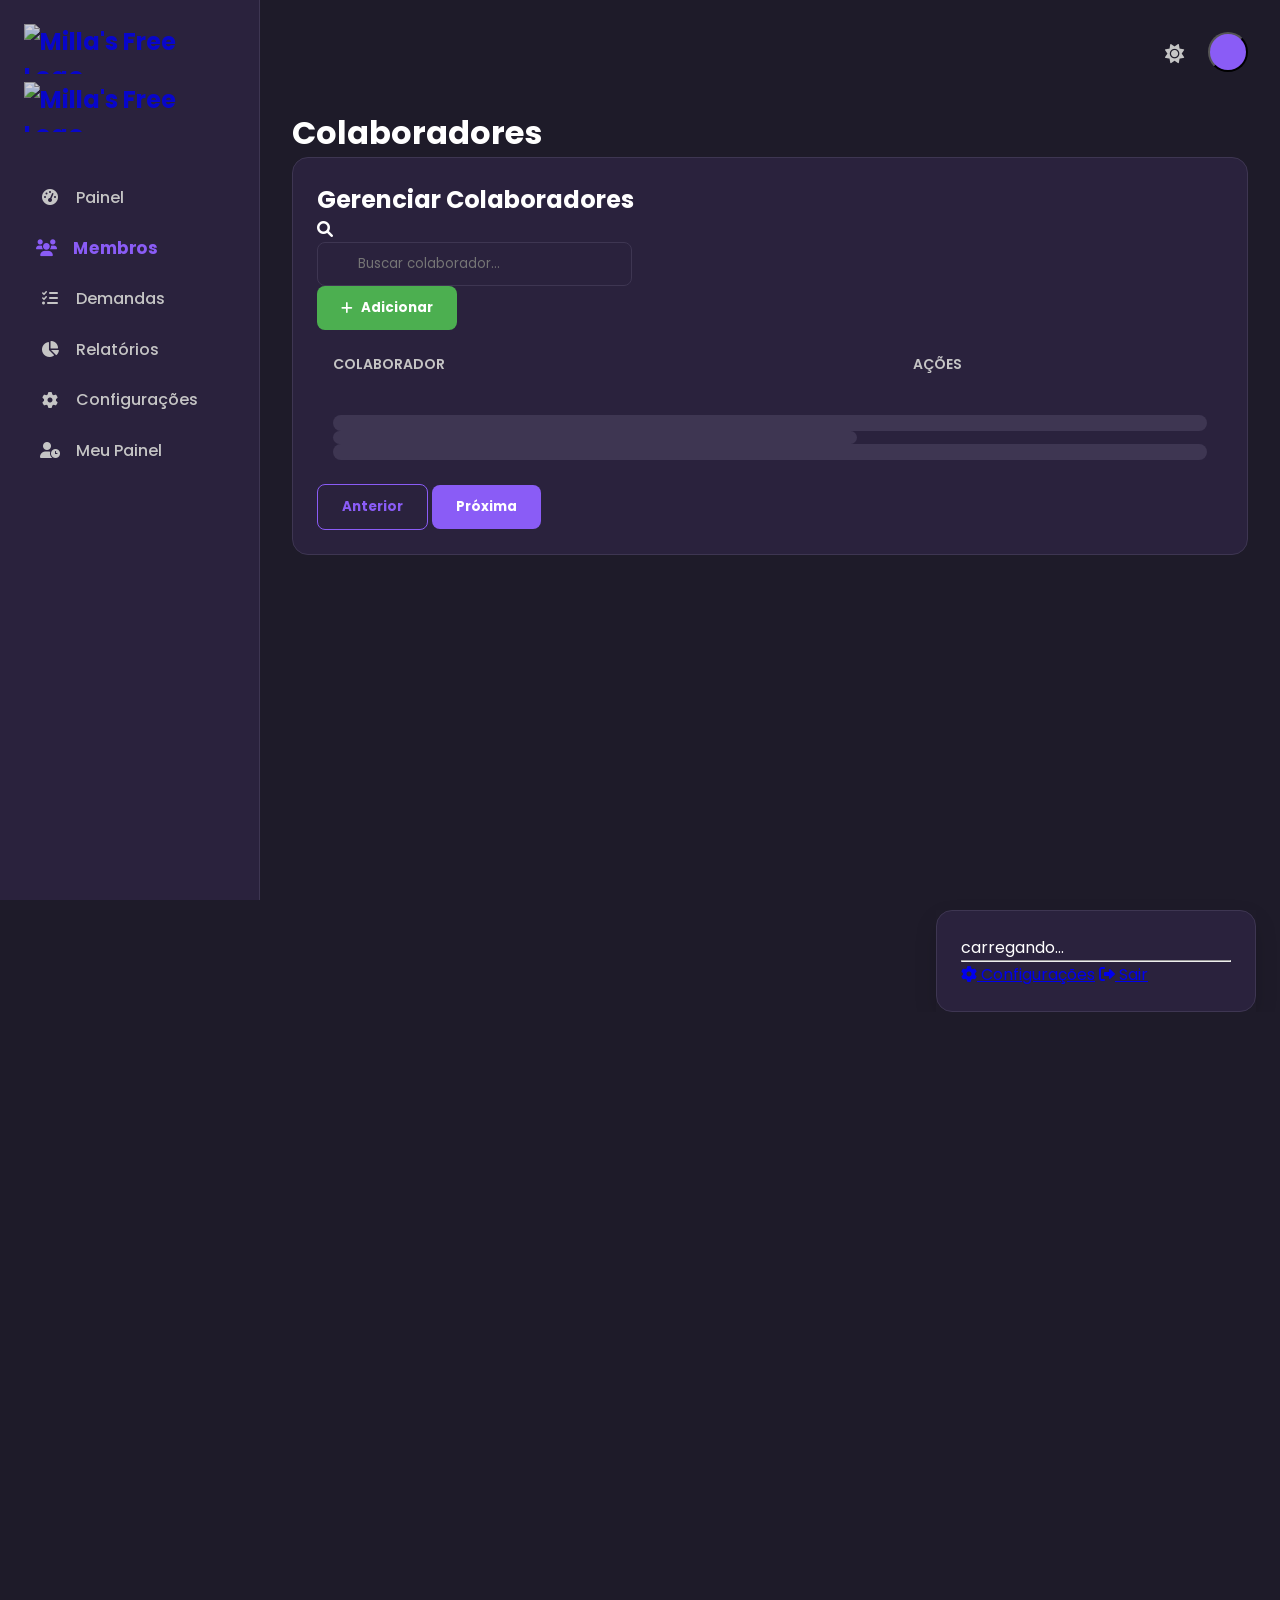
==== commit fd58369c: "feat: Aprimora gráficos de relatórios e ajusta navegação Este commit implementa cores dinâmicas nos " ====
--- a/milla-s-free/html/company-dashboard.html
+++ b/milla-s-free/html/company-dashboard.html
@@ -61,7 +61,7 @@
             </header>
 
             <main>
-                <h1 class="text-3xl font-bold mb-6">Dashboard da Empresa</h1>
+                <h1 class="text-3xl font-bold mb-6">Colaboradores</h1>
                 <div class="card mb-10">
                     <div class="flex justify-between items-center mb-4 flex-wrap gap-4">
                         <div>
@@ -114,23 +114,6 @@
                     </div>
                 </div>
 
-                <div class="card mb-10">
-                    <!-- Task Management Section -->
-                    <h2 class="text-xl font-semibold">Tarefas Pré-definidas</h2>
-                    <p class="text-sm text-secondary mb-6">Crie tarefas para agilizar o apontamento da equipe.</p>
-
-                    <form id="add-task-form" class="flex items-center gap-2 mb-4" autocomplete="off">
-                        <input type="text" id="new-task-name" name="dashboard_task_name" placeholder="Nome da nova tarefa" required autocomplete="off" class="flex-grow p-2.5">
-                        <button type="submit" class="btn btn-success">
-                            <i class="fas fa-plus"></i> Adicionar
-                        </button>
-                    </form>
-
-                    <!-- Tasks List -->
-                    <div id="tasks-list" class="grid grid-cols-1 md:grid-cols-2 gap-2">
-                        <!-- Task items will be injected here by JS -->
-                    </div>
-                </div>
             </main>
         </div>
     </div>
--- a/milla-s-free/css/styles.css
+++ b/milla-s-free/css/styles.css
@@ -656,4 +656,3 @@
 .plan-details[open] > .plan-summary::after {
     transform: rotate(180deg); /* Gira o ícone quando aberto */
 }
-}
